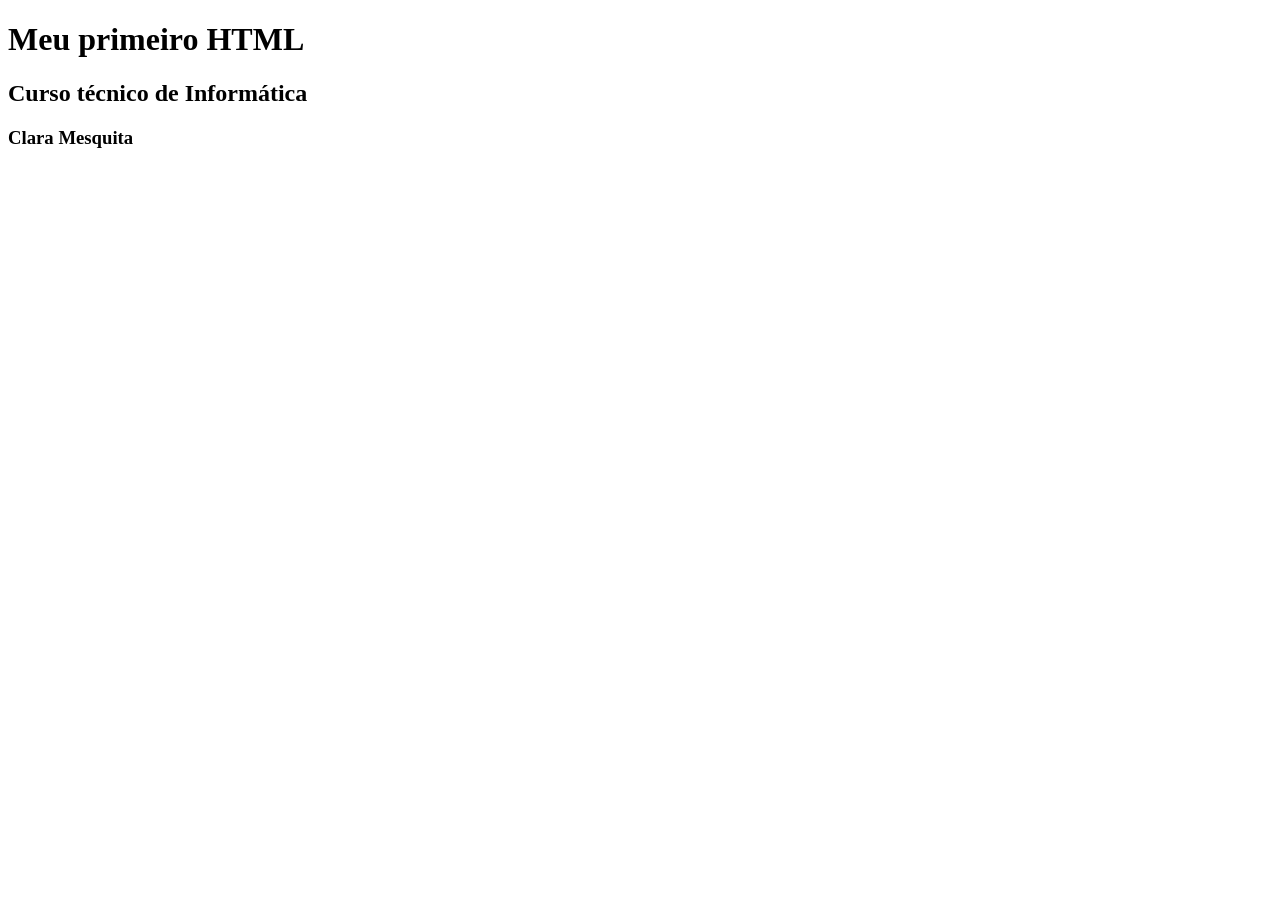
==== exercicio01/exercicio-01.html @ 69c72764 "primeiro commit" ====
<!DOCTYPE html>
<html lang="pt-br">
<head>
    <meta charset="UTF-8">
    <meta name="viewport" content="width=device-width, initial-scale=1.0">
    <title>Meu primeiro HTML</title>
</head>
<body>
    <h1>Meu primeiro HTML</h1>
    <h2>Curso técnico de Informática</h2>
    <h3>Clara Mesquita</h3>
</body>
</html>
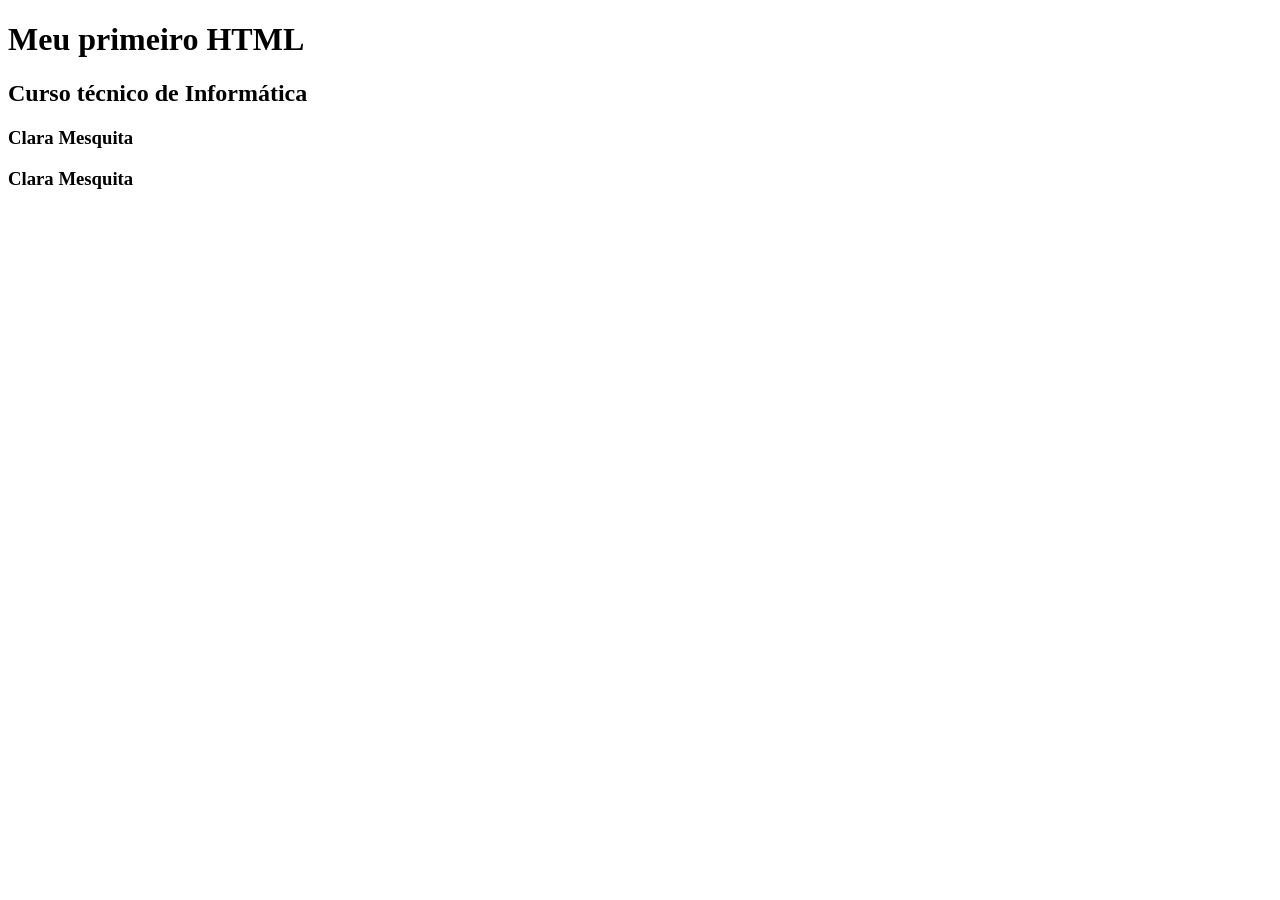
==== commit f1f25cef: "Teste" ====
--- a/exercicio01/exercicio-01.html
+++ b/exercicio01/exercicio-01.html
@@ -9,5 +9,6 @@
     <h1>Meu primeiro HTML</h1>
     <h2>Curso técnico de Informática</h2>
     <h3>Clara Mesquita</h3>
+    <h3>Clara Mesquita</h3>
 </body>
 </html>
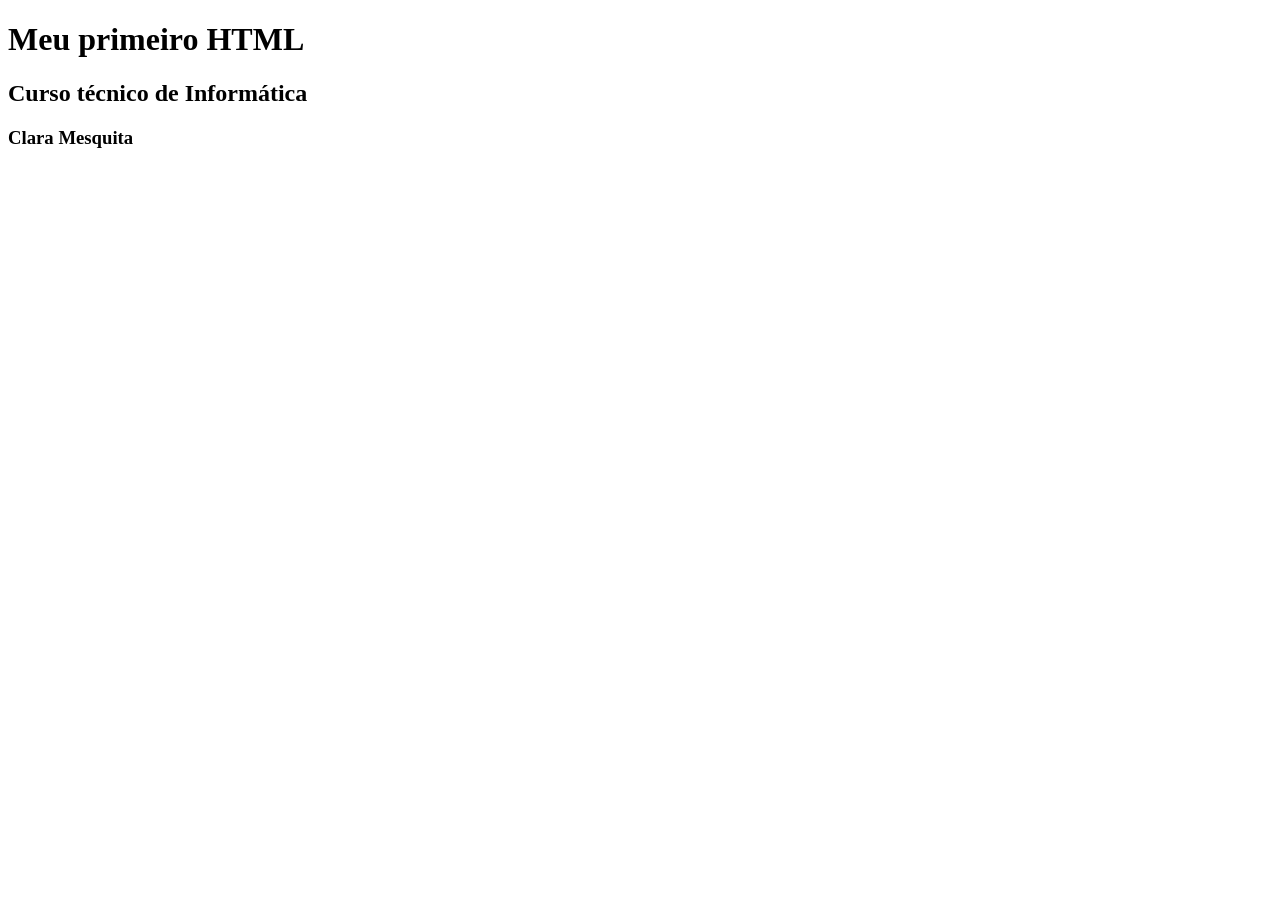
==== commit a14a951d: "teste1" ====
--- a/exercicio01/exercicio-01.html
+++ b/exercicio01/exercicio-01.html
@@ -9,6 +9,6 @@
     <h1>Meu primeiro HTML</h1>
     <h2>Curso técnico de Informática</h2>
     <h3>Clara Mesquita</h3>
-    <h3>Clara Mesquita</h3>
+   
 </body>
 </html>
